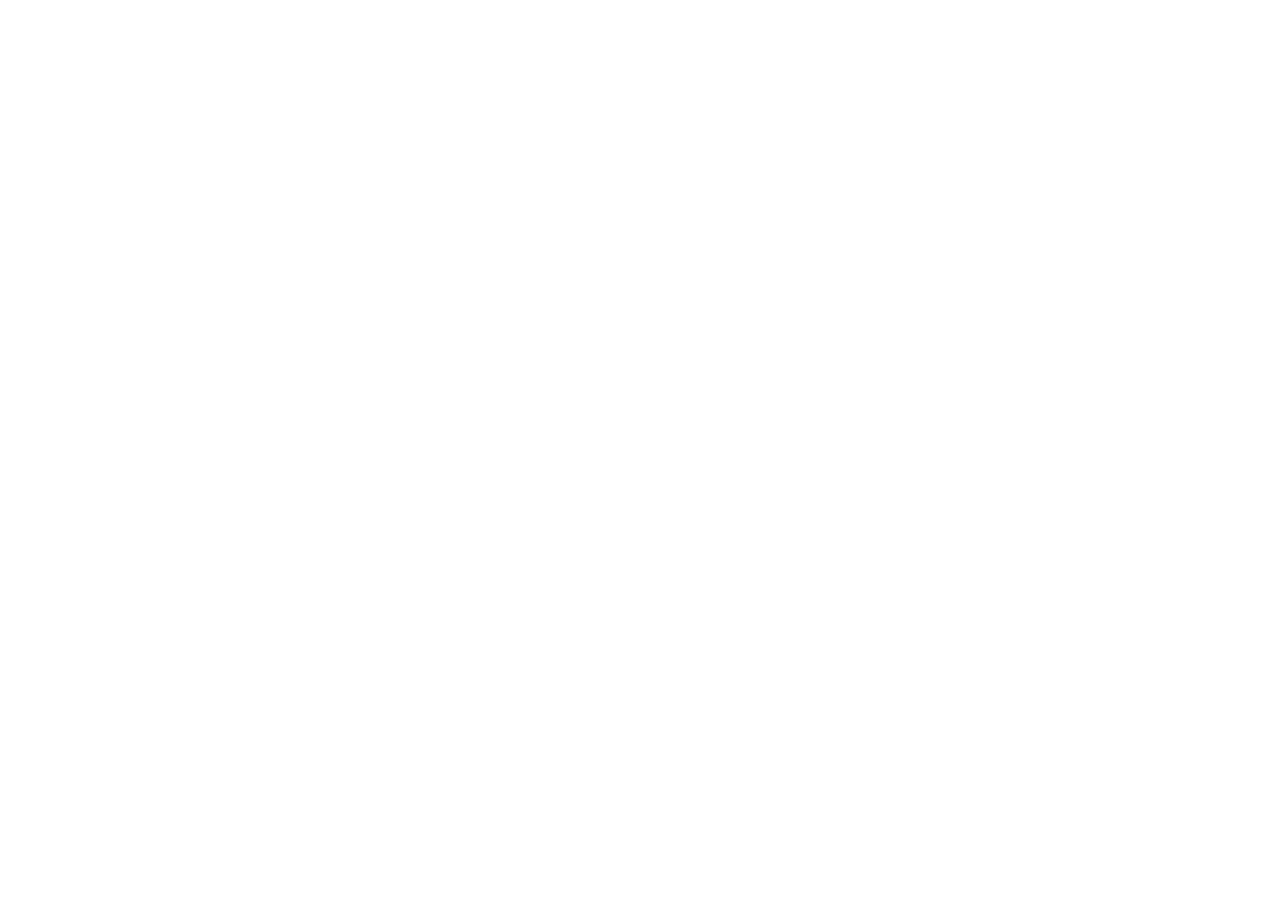
==== index.html @ f8c943f7 "init" ====
<!DOCTYPE html>
<html lang="en">

<head>
  <meta charset="UTF-8">
  <meta name="viewport" content="width=device-width, initial-scale=1.0">
  <link rel="stylesheet" href="style.css">
  <title>404animation</title>

</head>

<body>

</body>

</html>
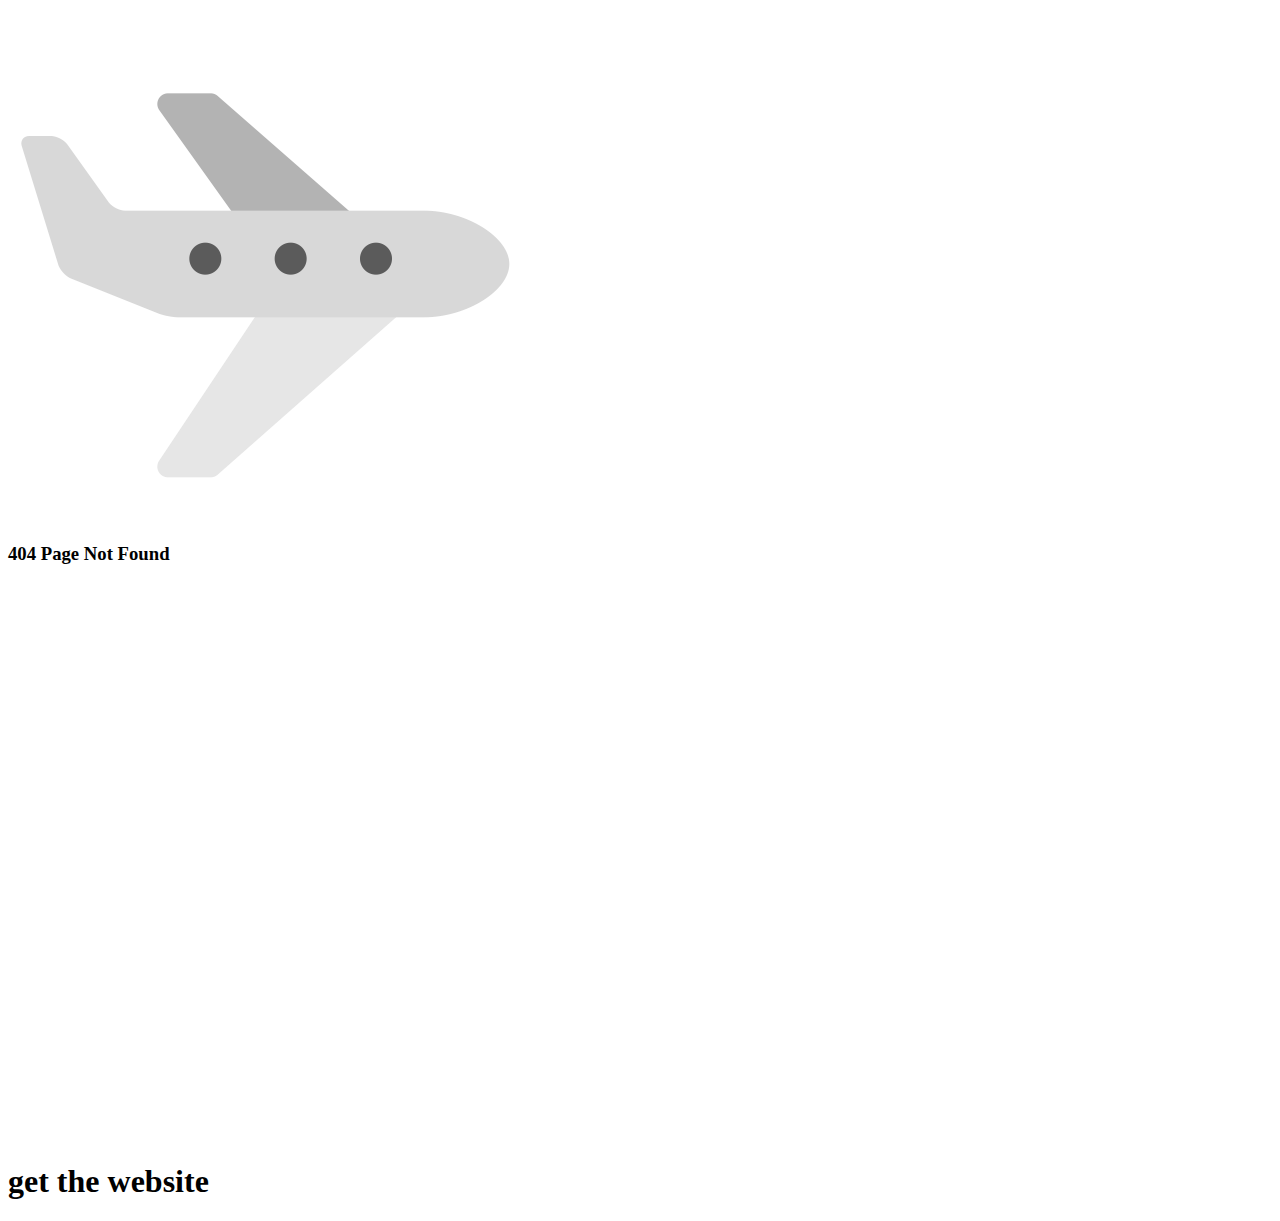
==== commit 8ec9ce63: "image実装" ====
--- a/index.html
+++ b/index.html
@@ -6,11 +6,20 @@
   <meta name="viewport" content="width=device-width, initial-scale=1.0">
   <link rel="stylesheet" href="style.css">
   <title>404animation</title>
-
 </head>
 
 <body>
+  <div class="preload">
+    <img src="./images/airplane.png" alt="airplane">
+    <h3>404 Page Not Found</h3>
+    <img class="cloud1" src="./images/cloud.png" alt="airplane">
+    <img class="cloud2" src="./images/cloud.png" alt="airplane">
+    <img class="cloud3" src="./images/cloud.png" alt="airplane">
+  </div>
 
+  <section>
+    <h1>get the website</h1>
+  </section>
 </body>
 
 </html>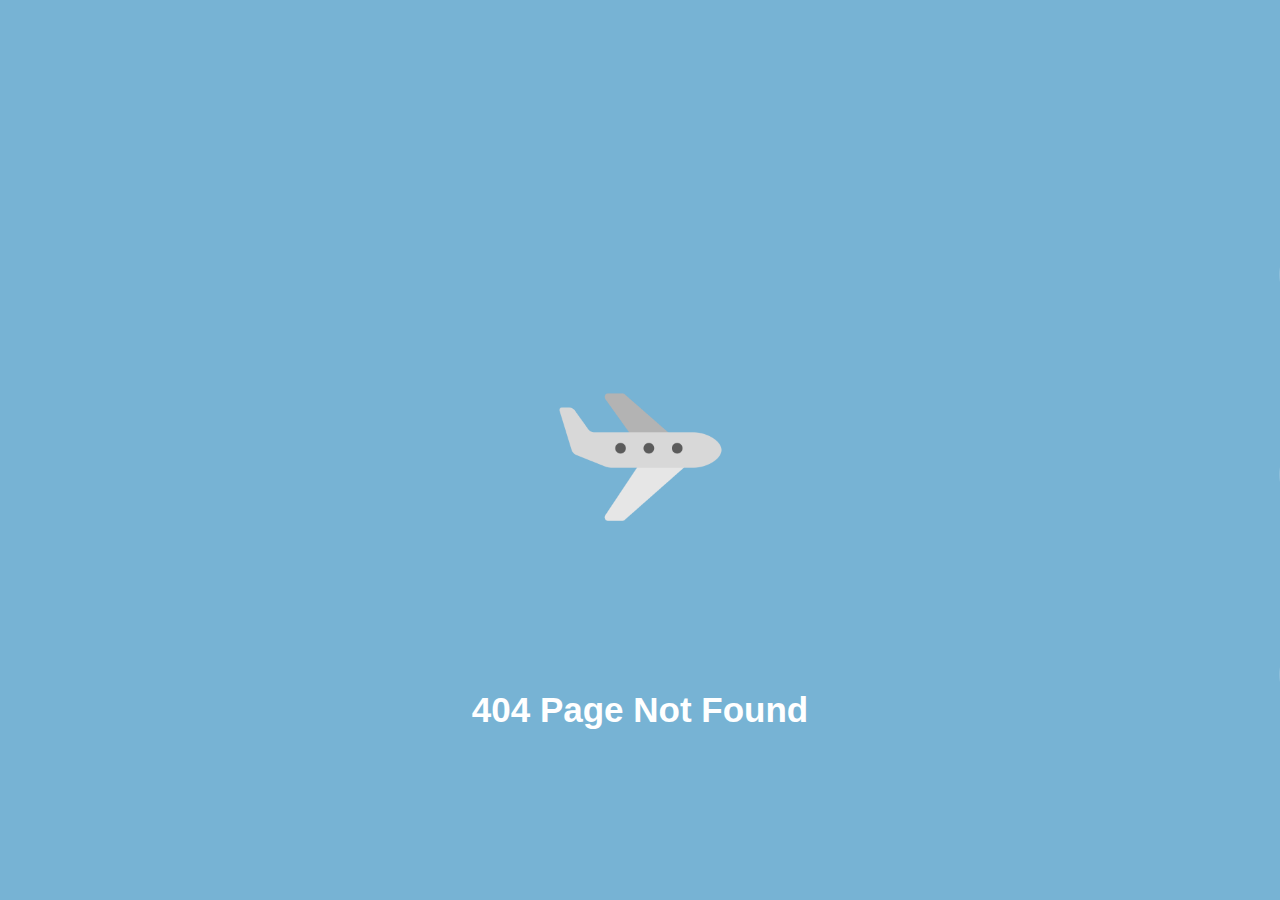
==== commit 5eec29b1: "アニメーション作成" ====
--- a/index.html
+++ b/index.html
@@ -10,7 +10,7 @@
 
 <body>
   <div class="preload">
-    <img src="./images/airplane.png" alt="airplane">
+    <img class="airplane" src="./images/airplane.png" alt="airplane">
     <h3>404 Page Not Found</h3>
     <img class="cloud1" src="./images/cloud.png" alt="airplane">
     <img class="cloud2" src="./images/cloud.png" alt="airplane">
--- a/style.css
+++ b/style.css
@@ -0,0 +1,76 @@
+* {
+  margin: 0;
+  padding: 0;
+  box-sizing: border-box;
+}
+
+.preload {
+  position: fixed;
+  top: 0;
+  width: 100%;
+  height: 100vh;
+  background: #77b3d4;
+  display: flex;
+  justify-content: center;
+  align-items: center;
+}
+
+.cloud1,
+.cloud2,
+.cloud3 {
+  height: 100px;
+  position: absolute;
+  right: 0%;
+  z-index: -1;
+}
+
+.cloud1 {
+  top: 25%;
+  transform: translate(100%, -25%);
+  animation: clouds 3s ease infinite;
+}
+
+.cloud2 {
+  top: 50%;
+  transform: translate(100%, -50%);
+  animation: clouds 3s ease infinite 2s;
+}
+
+.cloud3 {
+  top: 75%;
+  transform: translate(100%, -75%);
+  animation: clouds 3s ease infinite 1.5s;
+}
+
+.airplane {
+  height: 170px;
+  animation: airplane 2s ease infinite alternate;
+}
+
+.preload h3 {
+  position: absolute;
+  top: 80%;
+  transform: translateY(-75%);
+  color: #fff;
+  font-size: 35px;
+  font-family: sans-serif;
+}
+
+@keyframes airplane {
+  from {
+    transform: translateY(0px);
+  }
+  to {
+    transform: translateY(80px);
+  }
+}
+
+@keyframes clouds {
+  from {
+    right: 0%;
+  }
+  to {
+    right: 130%;
+  }
+}
+
